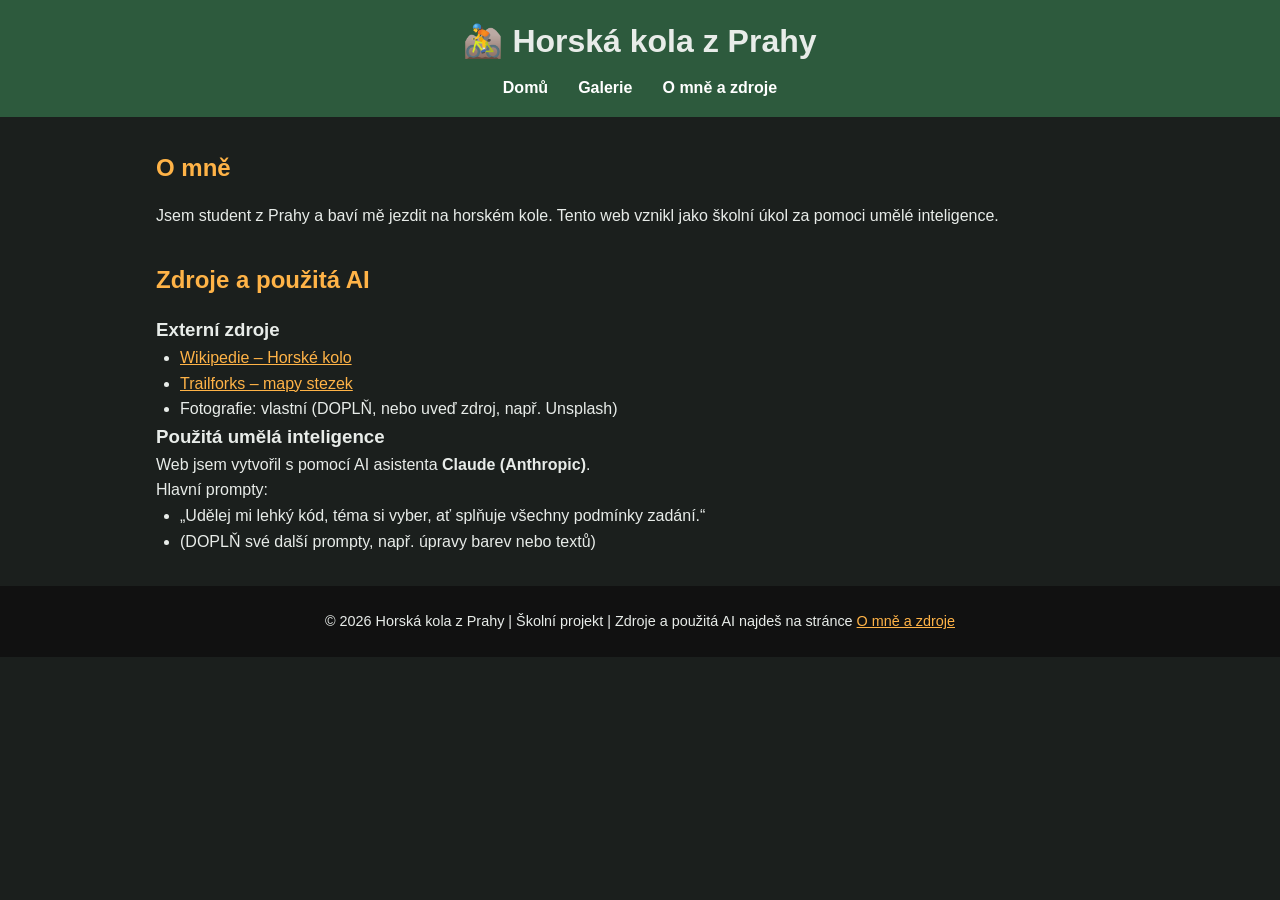
==== o-mne.html @ ad0d38a8 "Přidání informcí" ====
<!DOCTYPE html>
<html lang="cs">
<head>
  <meta charset="UTF-8">
  <meta name="viewport" content="width=device-width, initial-scale=1.0">
  <title>O mně a zdroje | Horská kola z Prahy</title>
  <link rel="stylesheet" href="style.css">
</head>
<body>
  <header>
    <h1>🚵 Horská kola z Prahy</h1>
    <nav>
      <a href="index.html">Domů</a>
      <a href="galerie.html">Galerie</a>
      <a href="o-mne.html">O mně a zdroje</a>
    </nav>
  </header>

  <main>
    <section>
      <h2>O mně</h2>
      <p>Jsem student z Prahy a baví mě jezdit na horském kole. Tento web vznikl jako školní úkol za pomoci umělé inteligence.</p>
    </section>

    <section id="zdroje">
      <h2>Zdroje a použitá AI</h2>

      <h3>Externí zdroje</h3>
      <ul>
        <li><a href="https://cs.wikipedia.org/wiki/Horsk%C3%A9_kolo">Wikipedie – Horské kolo</a></li>
        <li><a href="https://www.trailforks.com/">Trailforks – mapy stezek</a></li>
        <li>Fotografie: vlastní (DOPLŇ, nebo uveď zdroj, např. Unsplash)</li>
      </ul>

      <h3>Použitá umělá inteligence</h3>
      <p>Web jsem vytvořil s pomocí AI asistenta <strong>Claude (Anthropic)</strong>.</p>
      <p>Hlavní prompty:</p>
      <ul>
        <li>„Udělej mi lehký kód, téma si vyber, ať splňuje všechny podmínky zadání.“</li>
        <li>(DOPLŇ své další prompty, např. úpravy barev nebo textů)</li>
      </ul>
    </section>
  </main>

  <footer>
    <p>&copy; 2026 Horská kola z Prahy | Školní projekt | Zdroje a použitá AI najdeš na stránce <a href="o-mne.html#zdroje">O mně a zdroje</a></p>
  </footer>
</body>
</html>
---- style.css ----
* { box-sizing: border-box; margin: 0; padding: 0; }

body {
  font-family: "Segoe UI", Arial, sans-serif;
  background: #1b1f1d;
  color: #e8ece9;
  line-height: 1.6;
}

header {
  background: #2d5a3d;
  padding: 1rem 2rem;
  text-align: center;
}

nav { margin-top: 0.5rem; }
nav a {
  color: #fff;
  text-decoration: none;
  margin: 0 0.8rem;
  font-weight: 600;
}
nav a:hover { color: #ffb347; }

main { max-width: 1000px; margin: 2rem auto; padding: 0 1rem; }
h2 { margin-bottom: 1rem; color: #ffb347; }

.hero {
  text-align: center;
  padding: 3rem 1rem;
  margin-bottom: 2rem;
  background: #26302a;
  border-radius: 12px;
}

.tlacitko {
  display: inline-block;
  margin-top: 1rem;
  padding: 0.6rem 1.4rem;
  background: #ffb347;
  color: #1b1f1d;
  text-decoration: none;
  font-weight: 700;
  border-radius: 8px;
}
.tlacitko:hover { background: #ffc872; }

.karty, .galerie {
  display: grid;
  grid-template-columns: repeat(auto-fit, minmax(240px, 1fr));
  gap: 1rem;
}

article, figure {
  background: #26302a;
  border-radius: 12px;
  overflow: hidden;
}
article h3, article p { padding: 0.5rem 1rem; }
figcaption { padding: 0.6rem 1rem; text-align: center; }

img { width: 100%; height: 200px; object-fit: cover; display: block; }

section { margin-bottom: 2rem; }
ul { padding-left: 1.5rem; }
a { color: #ffb347; }

footer {
  text-align: center;
  padding: 1.5rem 1rem;
  background: #111;
  font-size: 0.9rem;
}
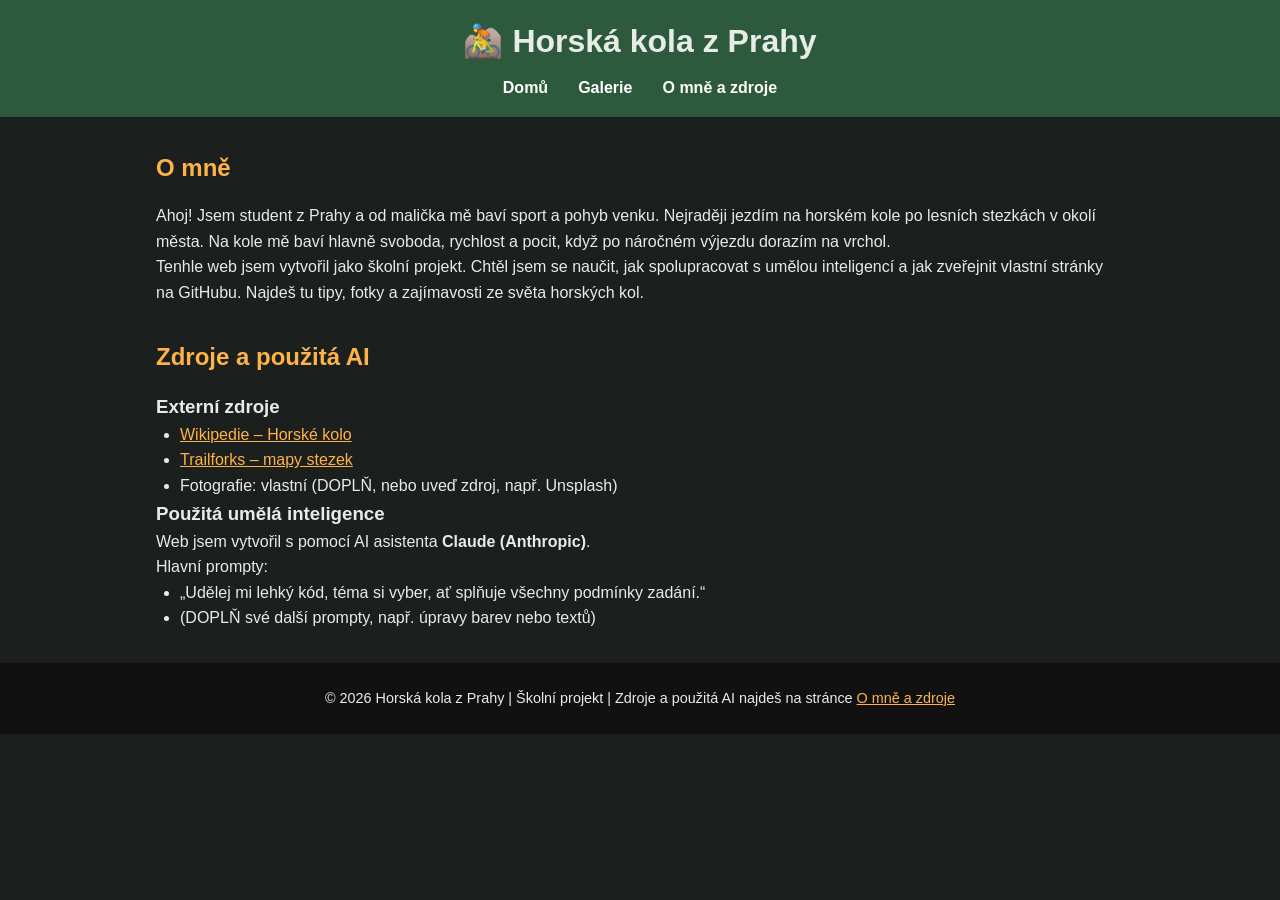
==== commit a7ca8985: "Přidání informací" ====
--- a/o-mne.html
+++ b/o-mne.html
@@ -19,7 +19,8 @@
   <main>
     <section>
       <h2>O mně</h2>
-      <p>Jsem student z Prahy a baví mě jezdit na horském kole. Tento web vznikl jako školní úkol za pomoci umělé inteligence.</p>
+      <p>Ahoj! Jsem student z Prahy a od malička mě baví sport a pohyb venku. Nejraději jezdím na horském kole po lesních stezkách v okolí města. Na kole mě baví hlavně svoboda, rychlost a pocit, když po náročném výjezdu dorazím na vrchol.</p>
+<p>Tenhle web jsem vytvořil jako školní projekt. Chtěl jsem se naučit, jak spolupracovat s umělou inteligencí a jak zveřejnit vlastní stránky na GitHubu. Najdeš tu tipy, fotky a zajímavosti ze světa horských kol.</p>
     </section>
 
     <section id="zdroje">
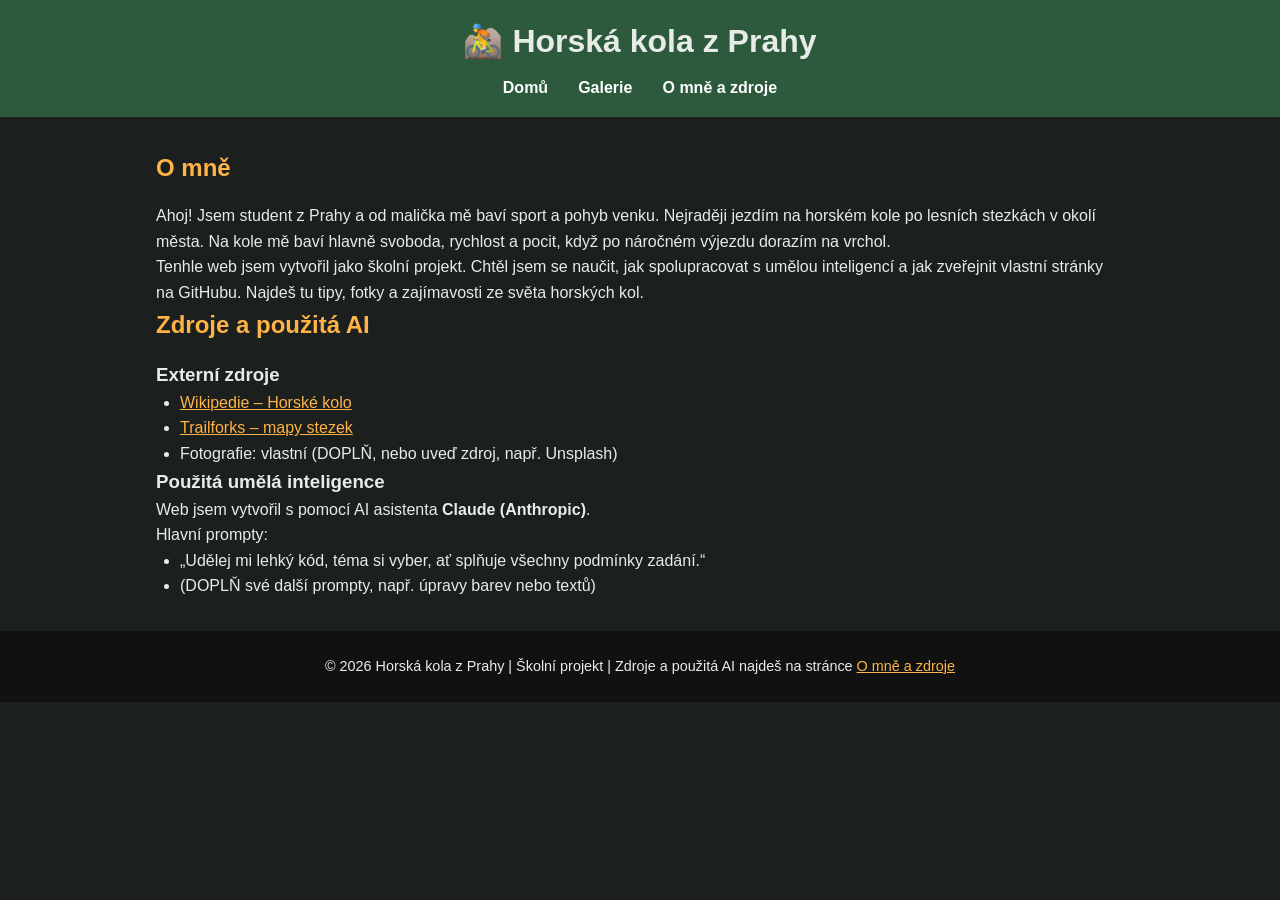
==== commit 758820bc: "Upravení o mne" ====
--- a/o-mne.html
+++ b/o-mne.html
@@ -21,7 +21,6 @@
       <h2>O mně</h2>
       <p>Ahoj! Jsem student z Prahy a od malička mě baví sport a pohyb venku. Nejraději jezdím na horském kole po lesních stezkách v okolí města. Na kole mě baví hlavně svoboda, rychlost a pocit, když po náročném výjezdu dorazím na vrchol.</p>
 <p>Tenhle web jsem vytvořil jako školní projekt. Chtěl jsem se naučit, jak spolupracovat s umělou inteligencí a jak zveřejnit vlastní stránky na GitHubu. Najdeš tu tipy, fotky a zajímavosti ze světa horských kol.</p>
-    </section>
 
     <section id="zdroje">
       <h2>Zdroje a použitá AI</h2>
